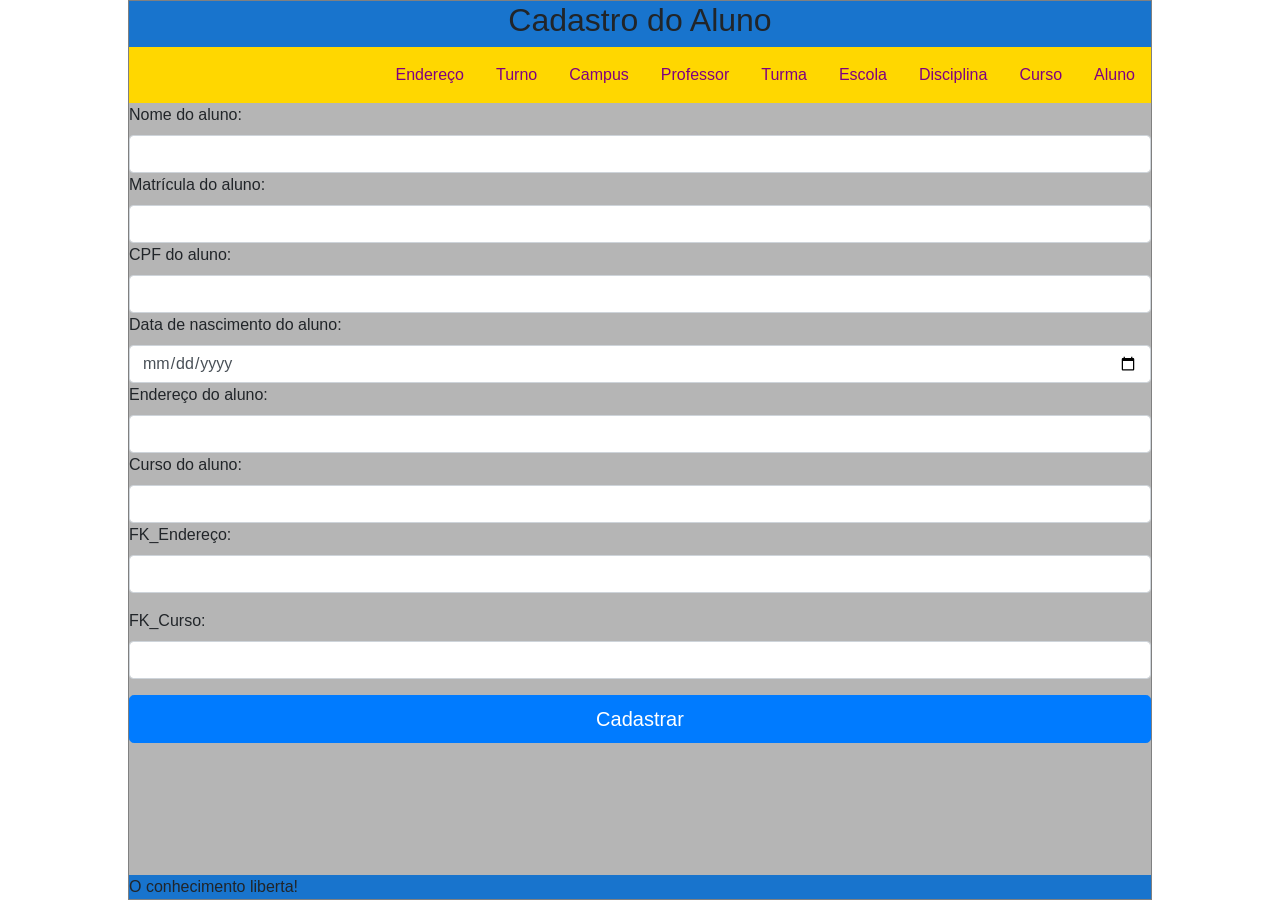
==== EscolaWebApp/Aluno.html @ e1d78eee "Add files via upload" ====
<!DOCTYPE html>
<html lang="pt-br" dir="ltr">
  <head>
    <meta charset="utf-8">

    <link rel="shortcut icon" href=https://estudante.ifpb.edu.br/static/ps/imagens/ifpb-vertical.png type="image/x-icon" />

    <link href="CSS/index.css" rel="stylesheet"type="text/css"/>
    <link rel="stylesheet" type="text/css"href="CSS/menu.css">

    <!-- Bootstrap -->
    <link rel="stylesheet" href="https://stackpath.bootstrapcdn.com/bootstrap/4.3.1/css/bootstrap.min.css" integrity="sha384-ggOyR0iXCbMQv3Xipma34MD+dH/1fQ784/j6cY/iJTQUOhcWr7x9JvoRxT2MZw1T" crossorigin="anonymous">
    <script src="https://code.jquery.com/jquery-3.3.1.slim.min.js" integrity="sha384-q8i/X+965DzO0rT7abK41JStQIAqVgRVzpbzo5smXKp4YfRvH+8abtTE1Pi6jizo" crossorigin="anonymous"></script>
    <script src="https://cdnjs.cloudflare.com/ajax/libs/popper.js/1.14.7/umd/popper.min.js" integrity="sha384-UO2eT0CpHqdSJQ6hJty5KVphtPhzWj9WO1clHTMGa3JDZwrnQq4sF86dIHNDz0W1" crossorigin="anonymous"></script>
    <script src="https://stackpath.bootstrapcdn.com/bootstrap/4.3.1/js/bootstrap.min.js" integrity="sha384-JjSmVgyd0p3pXB1rRibZUAYoIIy6OrQ6VrjIEaFf/nJGzIxFDsf4x0xIM+B07jRM" crossorigin="anonymous"></script>
  </head>
  <body>
    <div class="meu-container">
      <header>
          <h2>Cadastro do Aluno</h2>
        <nav>
          <ul class="navigation">
            <li><a href="Aluno.html">Aluno</a></li>
            <li><a href="Curso.html">Curso</a></li>
            <li><a href="Disciplina.html">Disciplina</a></li>
            <li><a href="Escola.html">Escola</a></li>
            <li><a href="Turma.html">Turma</a></li>
            <li><a href="Professor.html">Professor</a></li>
            <li><a href="Campus.html">Campus</a></li>
            <li><a href="Turno.html">Turno</a></li>
            <li><a href="Endereco.html">Endereço</a></li>
          </ul>
        </nav>
      </header>
      <main>
        <form action="http://localhost:5000/aluno" method='POST'>

          <div class="form-group">
            <label for= 'nome'> Nome do aluno: </label>
            <input type='text' class="form-control" name='nome'>

            <label for= 'matricula'> Matrícula do aluno: </label>
            <input type='text' class="form-control" name='matricula'>

            <label for= 'cpf'> CPF do aluno: </label>
            <input type='text' class="form-control" name='cpf'>

            <label for= 'data'> Data de nascimento do aluno: </label>
            <input type='date' class="form-control" name='data'>

            <label for= 'endereco'> Endereço do aluno: </label>
            <input type='text' class="form-control" name='text'>

            <label for= 'curso'> Curso do aluno: </label>
            <input type='text' class="form-control" name='text'>

            <div class="form-group">
            <label for= 'fk_id_endereco'> FK_Endereço: </label>
            <input type= 'text' name= 'fk_id_endereco' class="form-control">
            </div>

            <div class="form-group">
            <label for= 'fk_id_curso'> FK_Curso: </label>
            <input type= 'text' name= 'fk_id_curso' class="form-control">
            </div>

            <input type='submit'
            class="btn btn-primary btn-lg btn-block"
            name='cadastrar'
            value= 'Cadastrar'>
        </form>
      </main>
      <footer>
        O conhecimento liberta!
      </footer>
    </div>
  </body>
</html>
---- EscolaWebApp/CSS/index.css ----
*{
  margin: 0;
  padding: 0;
}

.meu-container{
  border: 1px solid gray;
  width: 80%;
  margin: 0 auto;
  padding: 0;
  min-height: 100vh;

  /*flex*/
  display: flex;
  flex-direction: column;
}

header{
  background-color: #1874CD;
  text-align: center;

}


header img{
  width: 22%;
}

main{
  background-color: #B5B5B5;
  flex-grow: 1;
}

body{
  font-family: verdana, sans-serif;
}

footer{
  background-color: #1874CD;
}

.content{
  display: flex;
  flex-direction: column;
}

.item{
  margin: 3em;
}
---- EscolaWebApp/CSS/menu.css ----
.navigation {
  list-style: none;
  margin: 0;
  background: #E0FFFF;

  display: flex;
  flex-direction: row-reverse;
}

.navigation a{
  text-decoration: none;
  display: block;
  padding: 1em;
  color: white;
}

.navigation a:hover{
  background: #E0FFFF;
}


.navigation {
  list-style: none;
  margin: 0;
  background: #FFD700;

  /*Flex*/
  display: flex;
  flex-direction: row-reverse;
}

.navigation a{
  text-decoration: none;
  display: block;
  padding: 1em;
  color: purple;
}

.navigation a:hover{
  background: #EEDD82;
}
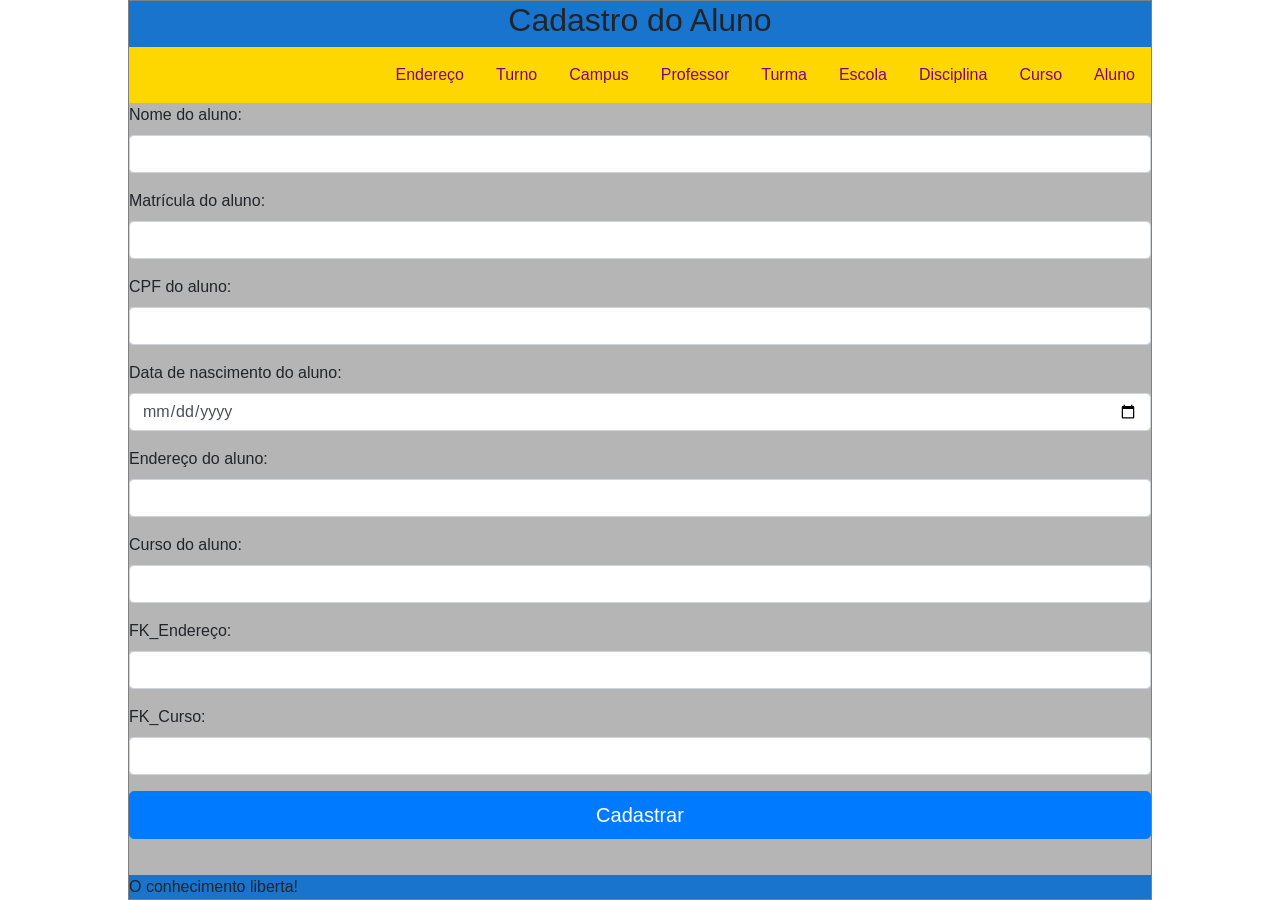
==== commit c75754a8: "Update Aluno.html" ====
--- a/EscolaWebApp/Aluno.html
+++ b/EscolaWebApp/Aluno.html
@@ -39,37 +39,42 @@
           <div class="form-group">
             <label for= 'nome'> Nome do aluno: </label>
             <input type='text' class="form-control" name='nome'>
-
+          </div>
+          <div class="form-group">
             <label for= 'matricula'> Matrícula do aluno: </label>
             <input type='text' class="form-control" name='matricula'>
-
+          </div>
+          <div class="form-group">
             <label for= 'cpf'> CPF do aluno: </label>
             <input type='text' class="form-control" name='cpf'>
-
+          </div>
+          <div class="form-group">
             <label for= 'data'> Data de nascimento do aluno: </label>
             <input type='date' class="form-control" name='data'>
-
+          </div>
+          <div class="form-group">
             <label for= 'endereco'> Endereço do aluno: </label>
             <input type='text' class="form-control" name='text'>
-
+          </div>
+          <div class="form-group">
             <label for= 'curso'> Curso do aluno: </label>
             <input type='text' class="form-control" name='text'>
-
-            <div class="form-group">
+          </div>
+          <div class="form-group">
             <label for= 'fk_id_endereco'> FK_Endereço: </label>
             <input type= 'text' name= 'fk_id_endereco' class="form-control">
-            </div>
+          </div>
 
-            <div class="form-group">
+          <div class="form-group">
             <label for= 'fk_id_curso'> FK_Curso: </label>
             <input type= 'text' name= 'fk_id_curso' class="form-control">
-            </div>
+          </div>
 
             <input type='submit'
-            class="btn btn-primary btn-lg btn-block"
-            name='cadastrar'
-            value= 'Cadastrar'>
-        </form>
+              class="btn btn-primary btn-lg btn-block"
+              name='cadastrar'
+              value= 'Cadastrar'>
+       </form>
       </main>
       <footer>
         O conhecimento liberta!
